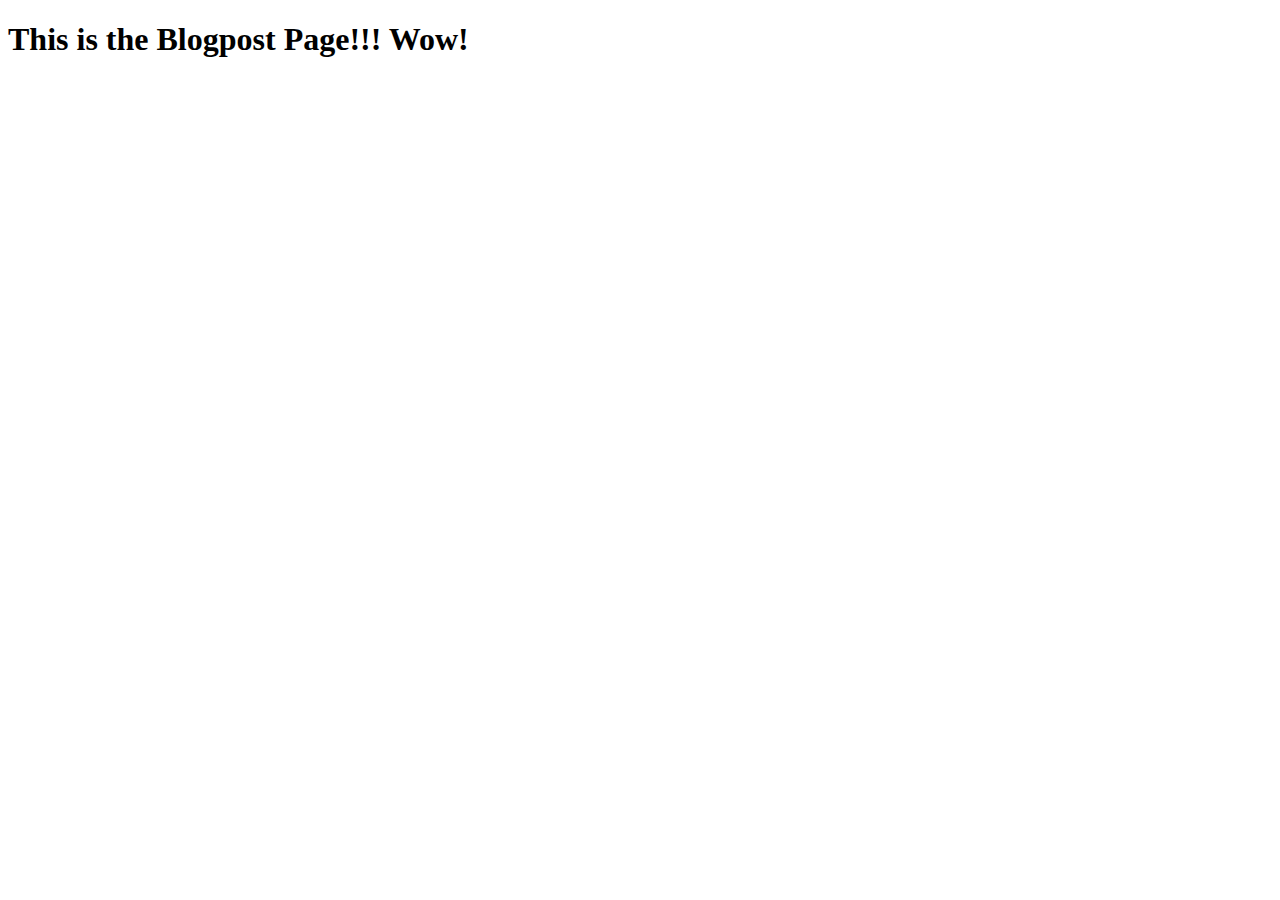
==== src/main/resources/templates/blogposts/index.html @ 59e389b1 "crud work for blogposts" ====
<!DOCTYPE html>
<html lang="en" xmlns:th="http://www.thymeleaf.org/">
<head th:replace="fragments :: head"></head>

<body>

<div><h1>This is the Blogpost Page!!! Wow!</h1></div>

<nav th:replace="fragments :: navigation"></nav>
</body>
</html>
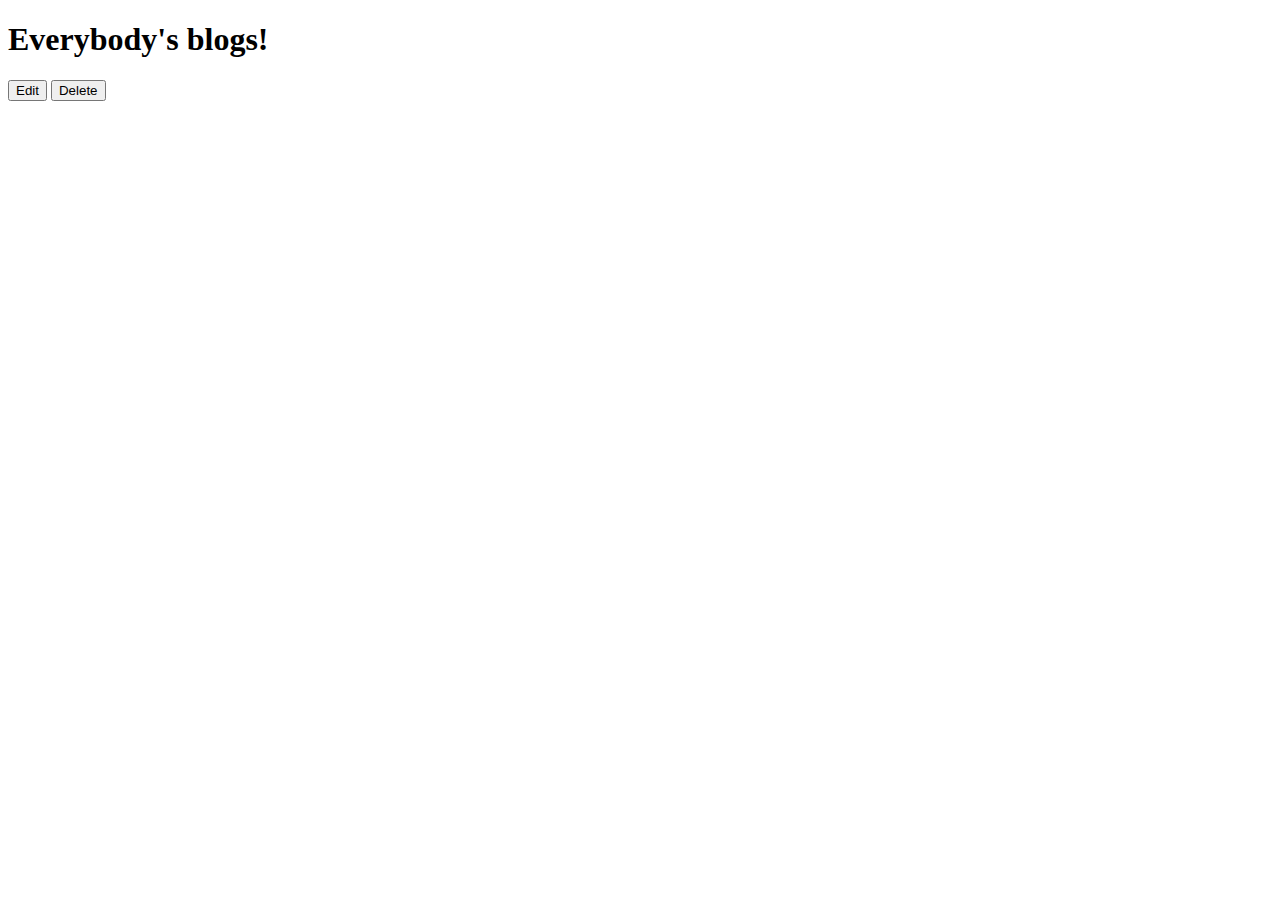
==== commit 2790979c: "user comments- create/read" ====
--- a/src/main/resources/templates/blogposts/index.html
+++ b/src/main/resources/templates/blogposts/index.html
@@ -3,9 +3,30 @@
 <head th:replace="fragments :: head"></head>
 
 <body>
+<nav th:replace="fragments :: navigation"></nav>
 
-<div><h1>This is the Blogpost Page!!! Wow!</h1></div>
+<div class="w3-container"><h1>Everybody's blogs!</h1></div>
 
-<nav th:replace="fragments :: navigation"></nav>
+<div class="w3-col l8 s12">
+    <div class="w3-card-4 w3-margin w3-white" th:each="blogpost : ${allBlogposts}">
+        <div class="w3-container">
+            <div><a th:href="@{'/users/post/' + ${blogpost.id}}"><h3 th:text="${blogpost.title}"></h3></a></div>
+            <span th:if="${isSameUser}">
+            <button>
+                <a th:href="@{'/blogposts/edit/' + ${blogpost.id}}">Edit</a>
+            </button>
+            <button>
+                <a th:href="@{'/blogposts/delete/' + ${blogpost.id}}">Delete</a>
+            </button>
+        </span>
+            <h4 class="w3-opacity" th:text="'written by ' + ${blogpost.user.username}"></h4>
+            <h5 class="w3-opacity" th:text="${blogpost.submission_date}"></h5>
+        </div>
+        <div class="w3-container">
+            <p th:text="${blogpost.body}"></p>
+        </div>
+    </div>
+</div>
+
 </body>
 </html>